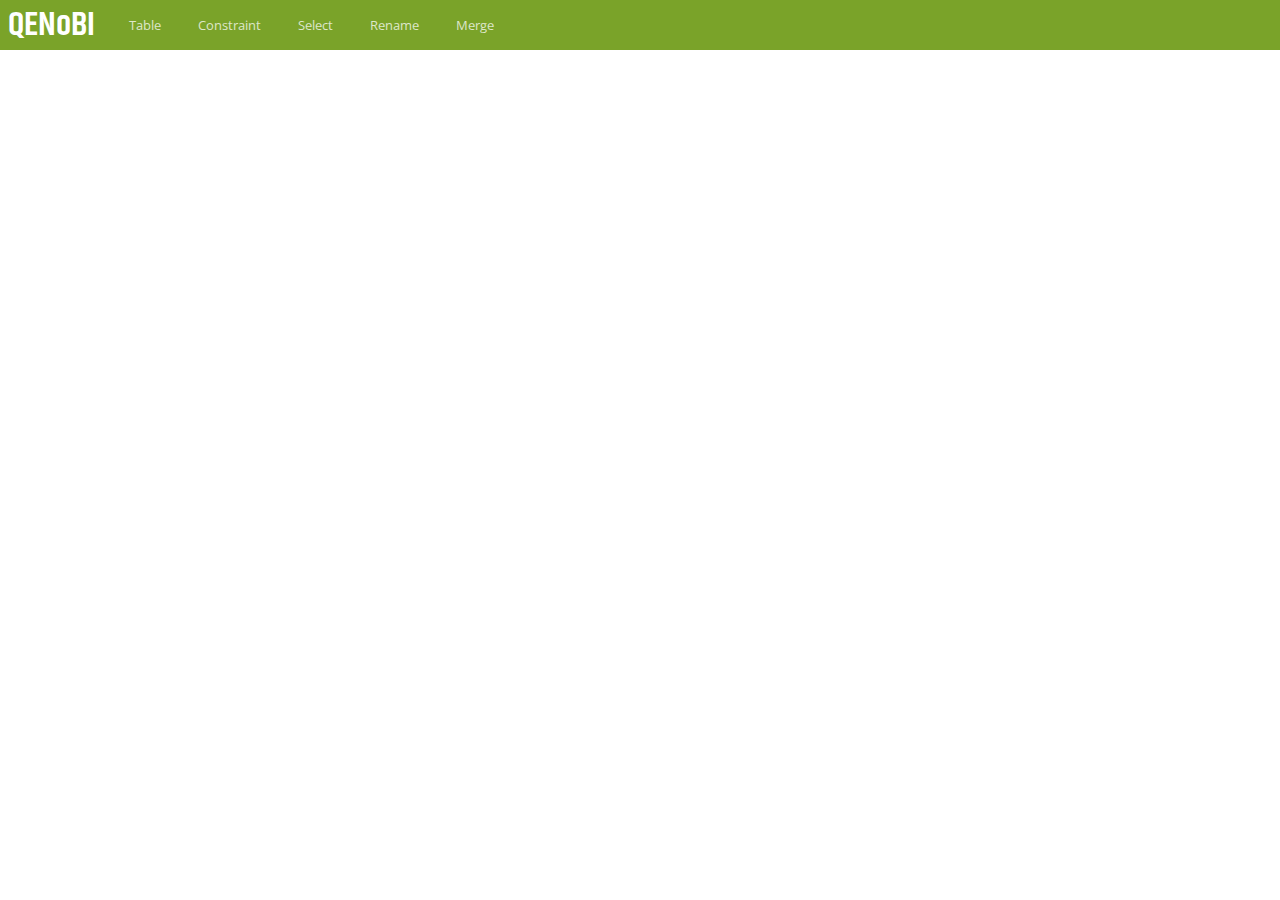
==== main.html @ 524d163c "most functionality done, some issues" ====
<!DOCTYPE html>
<html>
	<head>

        	<!-- Google Font -->
        	<link href="http://fonts.googleapis.com/css?family=Khand:600|News+Cycle:400|PT+Sans:400|Open+Sans:300,400,600" rel="stylesheet" type="text/css">

        	<!-- CSS -->
        	<link rel="stylesheet" href="qenobi.css">
                <link rel="stylesheet" href="font-awesome/css/font-awesome.min.css">

        	<!-- JS -->
                <!-- support lib for bezier stuff -->
                <script src="jsPlumb/lib/jsBezier-0.6.js"></script>
                <!-- event adapter -->
        	<script src="jsPlumb/lib/mottle-0.4.js"></script>
        	<!-- geometry functions -->
                <script src="jsPlumb/lib/biltong-0.2.js"></script>
        	<!-- drag -->
                <script src="jsPlumb/lib/katavorio-0.4.js"></script>
                <!-- jsplumb util -->
                <script src="jsPlumb/src/util.js"></script>
                <script src="jsPlumb/src/browser-util.js"></script>
                <!-- base DOM adapter -->
                <script src="jsPlumb/src/dom-adapter.js"></script>
                <!-- main jsplumb engine -->
                <script src="jsPlumb/src/jsPlumb.js"></script>
                <!-- endpoint -->
                <script src="jsPlumb/src/endpoint.js"></script>
                <!-- connection -->
                <script src="jsPlumb/src/connection.js"></script>
                <!-- anchors -->
                <script src="jsPlumb/src/anchors.js"></script>
                <!-- connectors, endpoint and overlays  -->
                <script src="jsPlumb/src/defaults.js"></script>
                <!-- bezier connectors -->
                <script src="jsPlumb/src/connectors-bezier.js"></script>
                <!-- state machine connectors -->
                <script src="jsPlumb/src/connectors-statemachine.js"></script>
                <!-- flowchart connectors -->
                <script src="jsPlumb/src/connectors-flowchart.js"></script>
                <script src="jsPlumb/src/connector-editors.js"></script>

                <!-- SVG renderer -->
                <script src="jsPlumb/src/renderers-svg.js"></script>
                <!-- vml renderer -->
                <script src="jsPlumb/src/renderers-vml.js"></script>

                <!-- no library jsPlumb adapter -->
                <script src="jsPlumb/src/base-library-adapter.js"></script>
                <script src="jsPlumb/src/dom.jsPlumb.js"></script>
                <!-- /JS -->

                <script src="util.js"></script>
                <script src="query.js"></script>
                <script src="config.js"></script>
                <script src="UI.js"></script>
                <script src="node.js"></script>
                <script src="parameter.js"></script>
                <script src="endpoint.js"></script>
                <script src="main.js"></script>
                <script src="sample.js"></script>
	
        </head>
	<body>
		<div class="navbar no-select">
			<div class="logo"><p>QENoBI</p></div>
                        <div class="menubar">
                                <ul>
                                        <li onclick="addNode(Table)"><p><i class="fa fa-plus-square"></i>&nbsp;Table</p></li>
                                        <li onclick="addNode(Constraint)"><p><i class="fa fa-plus-square"></i>&nbsp;Constraint</p></li>
                                        <li onclick="addNode(Aggregation)"><p><i class="fa fa-plus-square"></i>&nbsp;Select</p></li>
                                        <li onclick="addNode(Rename)"><p><i class="fa fa-plus-square"></i>&nbsp;Rename</p></li>
                                        <li onclick="addNode(Merge)"><p><i class="fa fa-plus-square"></i>&nbsp;Merge</p></li>
                                </ul>
                        </div>
		</div>
	</body>
</html>
---- qenobi.css ----
html {
	height: 100%;
}

body {
	height: 100%;
	padding: 0;
	margin: 0;
}

/*menubar*/
.navbar {
	width: 100%;
	height: 50px;
	background-color: hsla(80, 60%, 40%, 1);
}

.logo {
	float: left;
}

.logo p {
	padding: 0;
	margin: 0;
	font-family: "Khand", sans-serif;
	font-weight: 600;
	font-size: 34px;
	color: #FFF;
	padding: 0px 16px 0px 8px;
	line-height: 50px;
}

.no-select {
	-moz-user-select: none;
	-webkit-user-select: none;
	-ms-user-select:none;
	-o-user-select:none;
	user-select:none;
	cursor: default;
}

.menubar ul {
	list-style: none;
	margin: 0;
	padding: 0;
}

.menubar li {
	display: inline-block;
}

.menubar li p {
	font-family: "Open Sans", sans-serif;
	font-weight: 400;
	font-size: 13px;
	margin: 0;
	padding: 15px;
	line-height: 20px;
	color: rgba(255, 255, 255, 0.75);
	cursor: pointer;
	transition: color 0.1s ease-in-out;
}

.menubar li p:hover {
	color: rgba(255, 255, 255, 1.0);
}

/* main container */
.container {
	position: absolute;
	width: 100%;
	top: 50px;
	bottom: 0px;
	background-color: #FFF;
	overflow: auto;
}

.container pre {
	margin: 20px;
}

.node {
	position: absolute;
	width: 125px;

	/*center*/
	left: 200px;
	top: 300px;

	background-color: white;

	border: solid 1px rgba(0, 0, 0, 0.5);
	box-shadow: 0 0 5px 1px rgba(0, 0, 0, 0.25);

	filter: alpha(opacity=85);
	opacity: 0.85;

	/*transistion*/
	transition: box-shadow 0.1s ease-in, opacity 0.1s ease-in-out;

}

.node:hover {
	z-index: 1000;

	box-shadow: 0 0 5px rgba(0, 0, 0, 0.5);

	filter: alpha(opacity=100);
	opacity: 1.0;
}

.header {
	height: 20px;
	background-color: hsla(80, 60%, 40%, 0.5);
	background-origin: border-box;
	border-bottom: solid 1px rgba(0, 0, 0, 0.5);
}

.header p {
	margin: 0px 0px 0px 5px;
	float: left;
	line-height: 20px;
	font-family: "Open Sans", sans-serif;
	font-weight: 400;
	font-size: 13px;
}

.header .fa {
	float: right;
	line-height: 20px;
	color: rgba(0, 0, 0, 0.75);
}

.content {}

.parameter {
	margin: 5px 0px;
	font-family: Arial;
	font-size: 13px;
}

.parameter span {
	display: block;
	overflow: hidden;
	height: 20px;
}

/*ui element (select, input)*/
.parameter .uiel {
	width: 100%;
	height:	20px;
	line-height: 20px;

	background-color: #FFF;

	border: 1px solid #A9A9A9;
	border-right: 0px;
	border-left: 0px;

	-webkit-box-sizing: border-box;
	-moz-box-sizing: border-box;
	-ms-box-sizing: border-box;
	box-sizing: border-box;
}

p.uiel {
	border: 0px !important;
	margin: 0px;
}

.parameter input.uiel {
	text-indent: 4px;
}

.parameter.connected .uiel {
	display: none;
}

.parameter .title {
	width: 100%;
	height: 20px;
	line-height: 20px;

	background-color: #FFF;

	margin: 0px;

	display: none;
}

.parameter.connected .title {
	display: block;
}

/*parameter has input (left)*/
.input {}

/*parameter has output (right)*/
.output {}

.input .uiel {
	border-left: 1px solid #A9A9A9;
}

.output .uiel {
	border-right: 1px solid #A9A9A9;
}

.parameter .endpoint {
	float: left;
}

.source {
	width: 10px;
	height: 20px;
	background-color: hsla(80, 60%, 40%, 1);
	float: right;
	margin-left: 5px;
}

.target {
	width: 10px;
	height: 20px;
	background-color: hsla(80, 60%, 40%, 1);
	float: left;
	margin-right: 5px;
}

.active {
	background-color: red;
}

.square svg * {
	fill: transparent;
}

.square {
	margin-left: 5px;
}





.hidden {
	display: none;
}
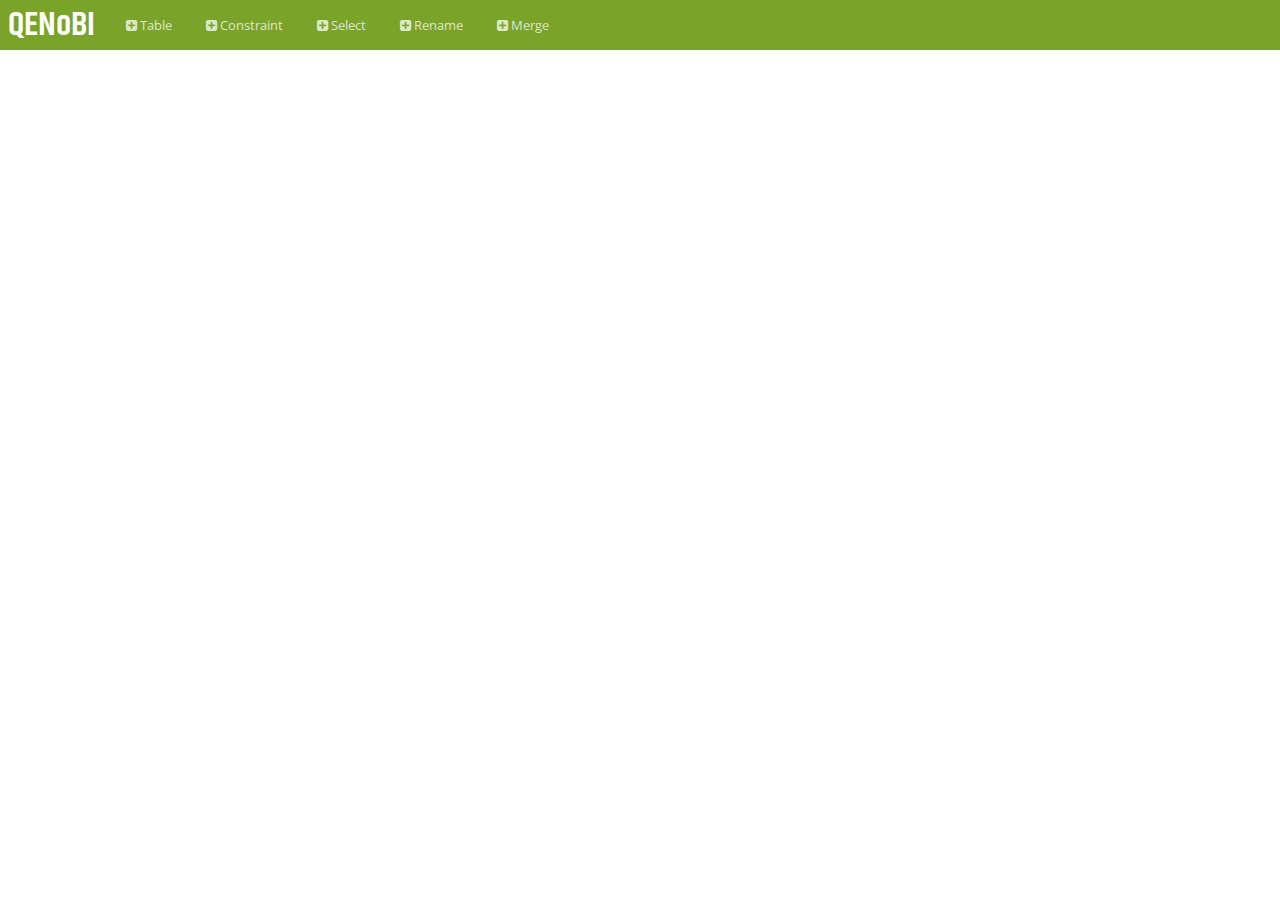
==== commit 6609bbc7: "Added favicon" ====
--- a/main.html
+++ b/main.html
@@ -1,13 +1,17 @@
 <!DOCTYPE html>
 <html>
-	<head>
+	<head profile="http://www.w3.org/2005/10/profile">
+                
+                <!-- title and favicon -->
+                <title>qenobi</title>
+                <link rel="icon" type="image/png" href="resources/favicon.png">
 
         	<!-- Google Font -->
         	<link href="http://fonts.googleapis.com/css?family=Khand:600|News+Cycle:400|PT+Sans:400|Open+Sans:300,400,600" rel="stylesheet" type="text/css">
 
         	<!-- CSS -->
         	<link rel="stylesheet" href="qenobi.css">
-                <link rel="stylesheet" href="font-awesome/css/font-awesome.min.css">
+                <link rel="stylesheet" href="resources/font-awesome/css/font-awesome.min.css">
 
         	<!-- JS -->
                 <!-- support lib for bezier stuff -->
@@ -58,8 +62,8 @@
                 <script src="node.js"></script>
                 <script src="parameter.js"></script>
                 <script src="endpoint.js"></script>
+                <script src="sample.js"></script>
                 <script src="main.js"></script>
-                <script src="sample.js"></script>
 	
         </head>
 	<body>
--- a/qenobi.css
+++ b/qenobi.css
@@ -135,6 +135,8 @@
 
 .parameter {
 	margin: 5px 0px;
+	padding-left: 15px;
+
 	font-family: Arial;
 	font-size: 13px;
 }
@@ -155,7 +157,7 @@
 
 	border: 1px solid #A9A9A9;
 	border-right: 0px;
-	border-left: 0px;
+	/*border-left: 0px;*/
 
 	-webkit-box-sizing: border-box;
 	-moz-box-sizing: border-box;
@@ -193,7 +195,9 @@
 }
 
 /*parameter has input (left)*/
-.input {}
+.input {
+	padding-left: 0px;
+}
 
 /*parameter has output (right)*/
 .output {}
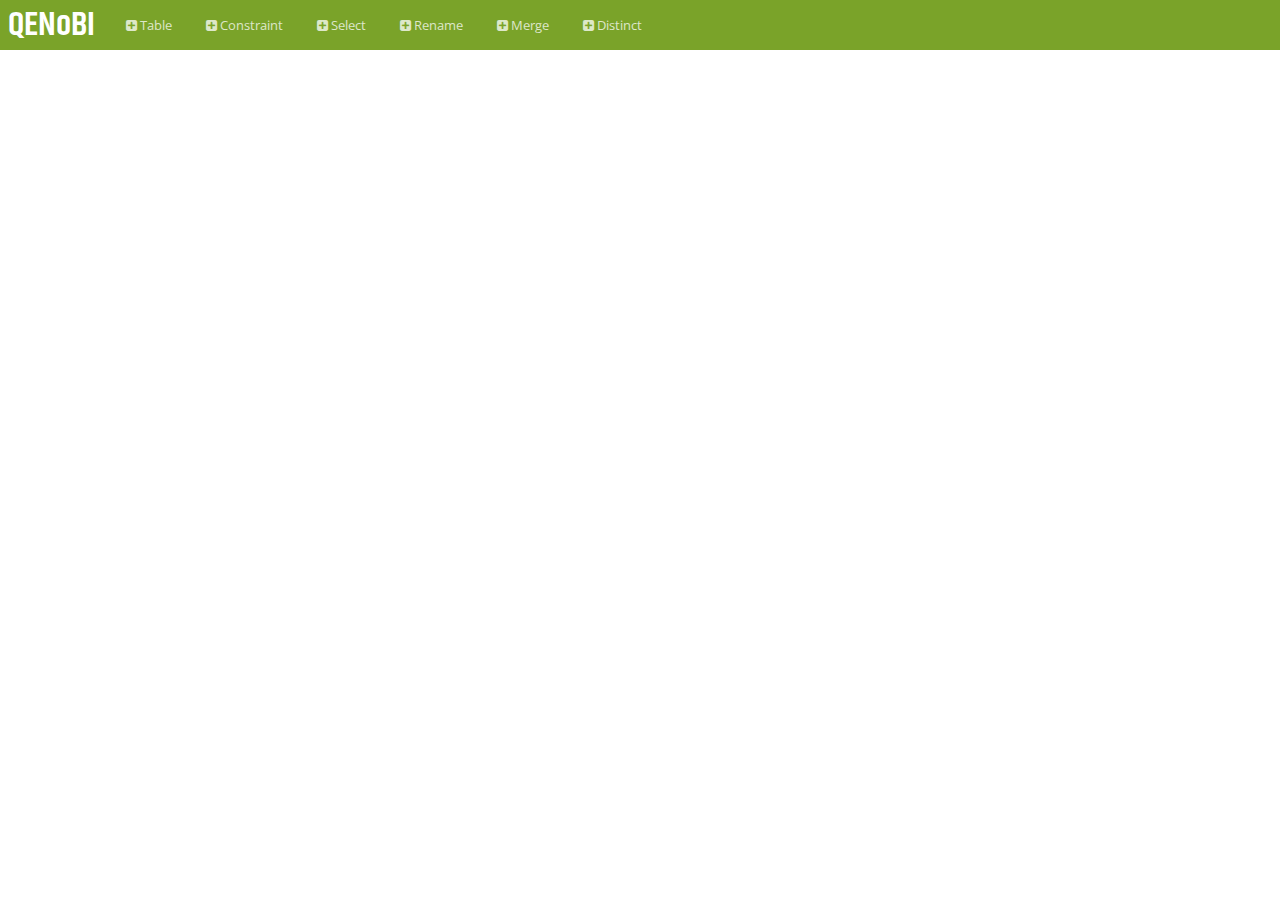
==== commit ac5b1f54: "minor changes and additions" ====
--- a/main.html
+++ b/main.html
@@ -76,6 +76,7 @@
                                         <li onclick="addNode(Aggregation)"><p><i class="fa fa-plus-square"></i>&nbsp;Select</p></li>
                                         <li onclick="addNode(Rename)"><p><i class="fa fa-plus-square"></i>&nbsp;Rename</p></li>
                                         <li onclick="addNode(Merge)"><p><i class="fa fa-plus-square"></i>&nbsp;Merge</p></li>
+                                        <li onclick="addNode(Distinct)"><p><i class="fa fa-plus-square"></i>&nbsp;Distinct</p></li>
                                 </ul>
                         </div>
 		</div>
